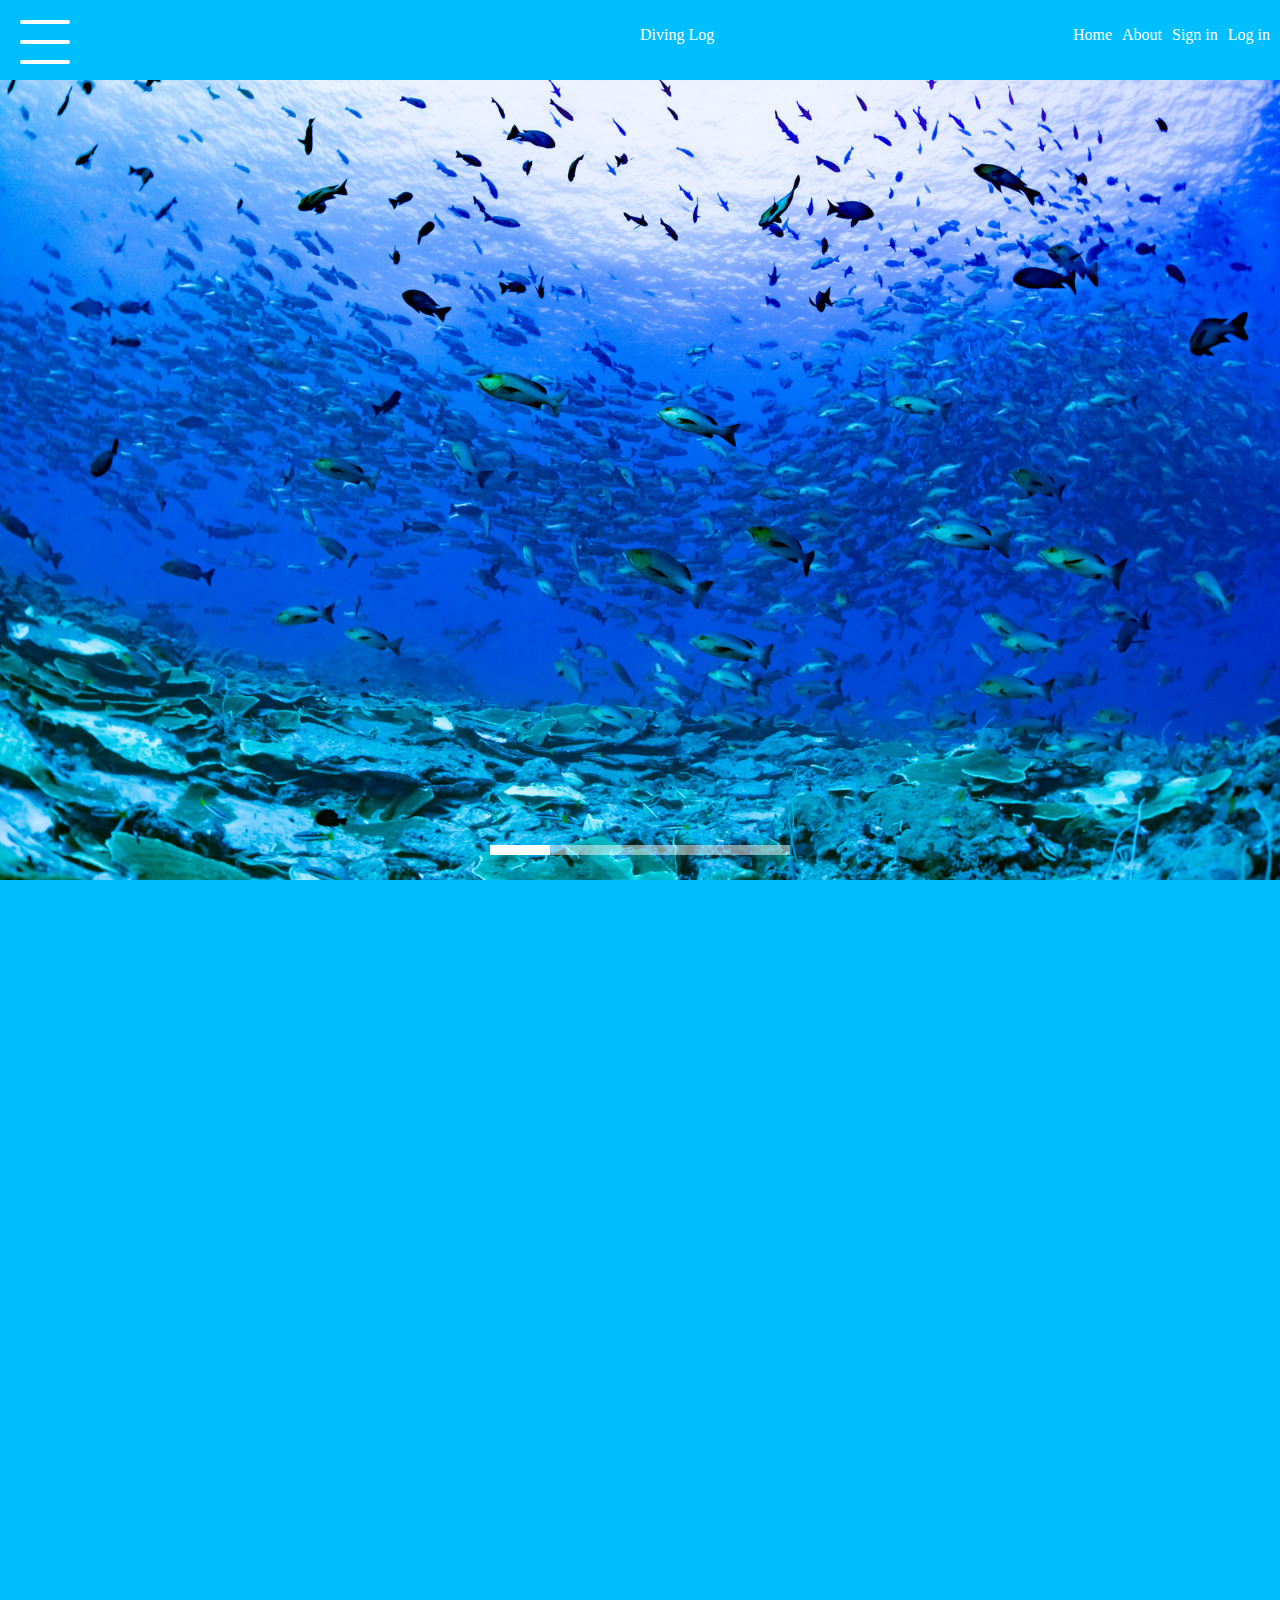
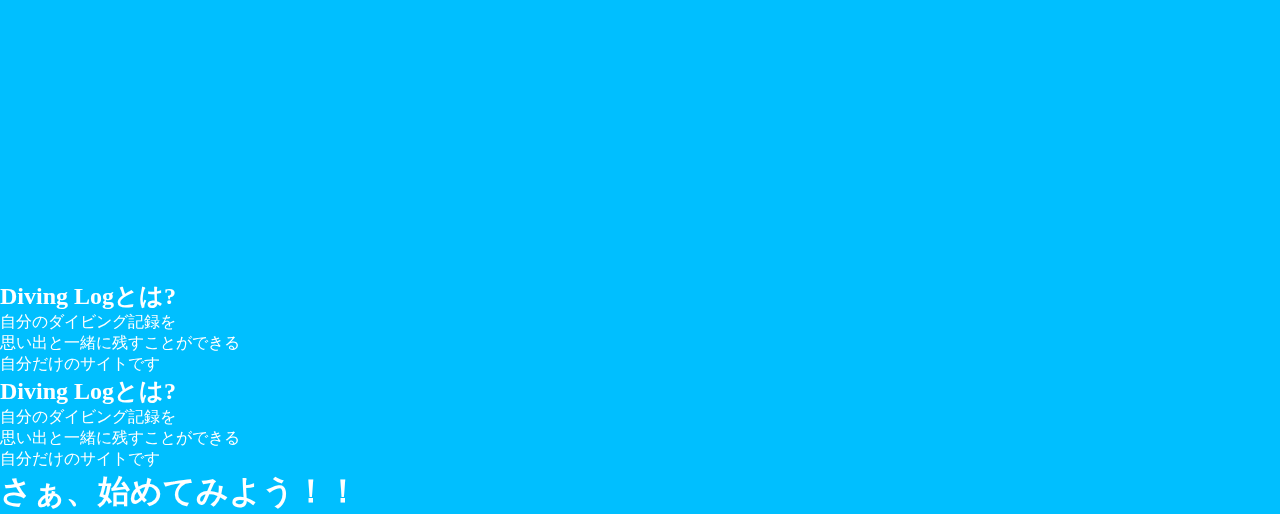
==== index2.html @ 8d14d4d7 "個人勉強" ====
<!DOCTYPE HTML>
<html lang="ja">
  <head>
    <meta charset="UTF-8" />
    <link rel="stylesheet" href="css/skippr.css" />
    <link rel="stylesheet" href="css/style2.css" />
    <title>Javascriptの勉強</title>
  </head>

  <body>
    <header>
      <nav>

        <p>Diving Log</p>
        <ul>
          <li>Home</li>
          <li>About</li>
          <li>Sign in</li>
          <li>Log in</li>
        </ul>
      </nav>
    </header>

    <div id="sp-menu">
      <h2>MENU</h2>
      <ul>
        <li><a href="#">MENU1</a></li>
        <li><a href="#">MENU2</a></li>
        <li><a href="#">MENU3</a></li>
        <li><a href="#">MENU4</a></li>
        <li><a href="#">MENU5</a></li>
      </ul>
    </div>

    <div id="hm-icon">
      <a href="#" class="menu-trigger">
        <span></span>
        <span></span>
        <span></span>
      </a>
    </div>

    <div class="main-visual">
      <div class="theTarget">
        <div class="img" style="background-image: url(img/sea1.jpeg);"></div>
        <div class="img" style="background-image: url(img/sea2.jpeg);"></div>
        <div class="img" style="background-image: url(img/sea3.jpeg);"></div>
        <div class="img" style="background-image: url(img/sea4.jpeg);"></div>
        <div class="img" style="background-image: url(img/sea5.jpeg);"></div>
      </div>
    </div>

    <main>
      <h1 class="scroll-block fade-block1">Welcome to Diving Log!!</h1>
      <section class="top1">
        <div class="text1">
          <h2 class="scroll-block fade-block2">Diving Logとは?</h2>
          <p class="scroll-block fade-block2">
            自分のダイビング記録を<br />
            思い出と一緒に残すことができる<br />
            自分だけのサイトです
          </p>
        </div>
        <img src="img/sea-view1.jpeg" class="image1 scroll-block"></img>
      </section>

      <section class="top2">
        <h2>Diving Logとは?</h2>
        <p>
          自分のダイビング記録を<br />
          思い出と一緒に残すことができる<br />
          自分だけのサイトです
        </p>
        <div class="image2"></div>
      </section>

      <section class="top3">
        <h2>Diving Logとは?</h2>
        <p>
          自分のダイビング記録を<br />
          思い出と一緒に残すことができる<br />
          自分だけのサイトです
        </p>
        <div class="image3"></div>
      </section>

      <h1>さぁ、始めてみよう！！</h1>
      <div class="image4"></div>
    </main>

    <script src="js/jquery.min.js"></script>
    <script src="js/jquery.ripples-min.js"></script>
    <script src="js/skippr.min.js"></script>
    <script src="js/script2.js"></script>
  </body>
</html>
---- css/skippr.css ----
.skippr{width:100%;height:100%;position:relative;overflow:hidden}.skippr>div{position:absolute;width:100%;height:100%;background-size:cover;background-position:50% 62.5%}.skippr>img{position:absolute;top:50%;left:50%;-webkit-transform:translate(-50%, -50%);-moz-transform:translate(-50%, -50%);-ms-transform:translate(-50%, -50%);transform:translate(-50%, -50%);width:100%;min-height:100%}.skippr-nav-container{position:absolute;left:50%;-webkit-transform:translate(-50%, 0);transform:translate(-50%, 0);-moz-transform:translate(-50%, 0);-ms-transform:translate(-50%, 0);bottom:25px;overflow:auto;z-index:999}.skippr-nav-element{cursor:pointer;float:left;background-color:rgba(255,255,255,0.5);-webkit-transition:all .25s linear;transition:all .25s linear}.skippr-nav-element-bubble{width:12px;height:12px;border-radius:50%;margin:0 4px}.skippr-nav-element-block{width:60px;height:10px}.skippr-nav-element:hover,.skippr-nav-element-active{background-color:#fff}.skippr-arrow{position:absolute;z-index:999;top:50%;-webkit-transform:translate(0%, -50%);-moz-transform:translate(0%, -50%);-ms-transform:translate(0%, -50%);transform:translate(0%, -50%);width:30px;height:30px;transform-origin:center center;-webkit-transform-origin:top left;cursor:pointer}.skippr-previous{left:2.5%;-webkit-transform:rotate(-45deg);transform:rotate(-45deg);border-top:2px solid white;border-left:2px solid white}.skippr-next{right:3.5%;-webkit-transform:rotate(-45deg);transform:rotate(-45deg);border-bottom:2px solid white;border-right:2px solid white}
/*# sourceMappingURL=skippr.css.map */
---- css/style2.css ----
@charset "UTF-8";

* {
  margin: 0;
  padding: 0;
  box-sizing: border-box;
}

header {
  height: 80px;
  background-color: deepskyblue;
  color: #fff;
}
header nav {
  position: relative;
}
header nav p {
  position: absolute;
  left: 50%;
  line-height: 70px;
}
header nav ul {
  display: flex;
  line-height: 70px;
  float: right;
  list-style: none;
}
header nav ul li {
  margin-right: 10px;
}
.main-visual {
  height: 800px;
  z-index: 8;
}

#hm-icon {
  position: fixed;
  left: 20px;
  top: 20px;
  z-index: 110;
}
.menu-trigger,
.menu-trigger span {
  display: inline-block;
  transition: all 0.4s;
  box-sizing: border-box;
}
.menu-trigger {
  position: relative;
  width: 50px;
  height: 44px;
}
.menu-trigger span {
  position: absolute;
  left: 0;
  width: 100%;
  height: 4px;
  background-color: #fff;
  border-radius: 4px;
}
.menu-trigger span:nth-child(1) {
  top: 0;
}
.menu-trigger span:nth-child(2) {
  top: 20px;
}
.menu-trigger span:nth-child(3) {
  bottom: 0;
}
.menu-trigger.active span:nth-child(1) {
  -webkit-transform: translateY(20px) rotate(-45deg);
  transform: translateY(20px) rotate(-45deg);
  background-color: #fff;
}
.menu-trigger.active span:nth-child(2) {
  opacity: 0;
}
.menu-trigger.active span:nth-child(3) {
  -webkit-transform: translateY(-20px) rotate(45deg);
  transform: translateY(-20px) rotate(45deg);
  background-color: #fff;
}

#sp-menu {
  position: fixed;
  top: 0;
  left: 0;
  background: #87ceeb;
  color: #fff;
  width: 20%;
  min-height: 100%;
  display: none;
  z-index: 100;
}
#sp-menu li {
  text-align: center;
  margin-bottom: 30px;
}
#sp-menu a {
  color: #fff;
  text-decoration: none;
  font-weight: bold;
}

main {
  background-color: deepskyblue;
  color: #fff;
}

.fade-block1 {
  display: block;
  height: 300px;
  font-size: 64px;
  text-align: center;
  opacity: 0;
  transform: translateY(-200px);
  transition: all 1.5s;
  padding-top: 50px;
}
.fade-block1.blockIn {
  opacity: 1;
  transform: translateY(0);
}
.top1 {
  margin: 100px auto;
  height: 500px;
}
.text1 {
  float: left;
  margin-left: 15%;
}
.top1 h2 {
  font-size: 40px;
  margin-bottom: 20px;
}
.image1 {
  display: block;
  height: 350px;
  float: right;
  margin-right: 15%;
  opacity: 0;
  transform: translateX(200px);
  transition: all 1.5s;
  border-radius: 30px;
}
.image1.blockIn {
  opacity: 1;
  transform: translateX(0);
}
.fade-block2 {
  opacity: 0;
  transform: translateX(-200px);
  transition: all 1.5s;
}
.fade-block2.blockIn {
  opacity: 1;
  transform: translateX(0);
}
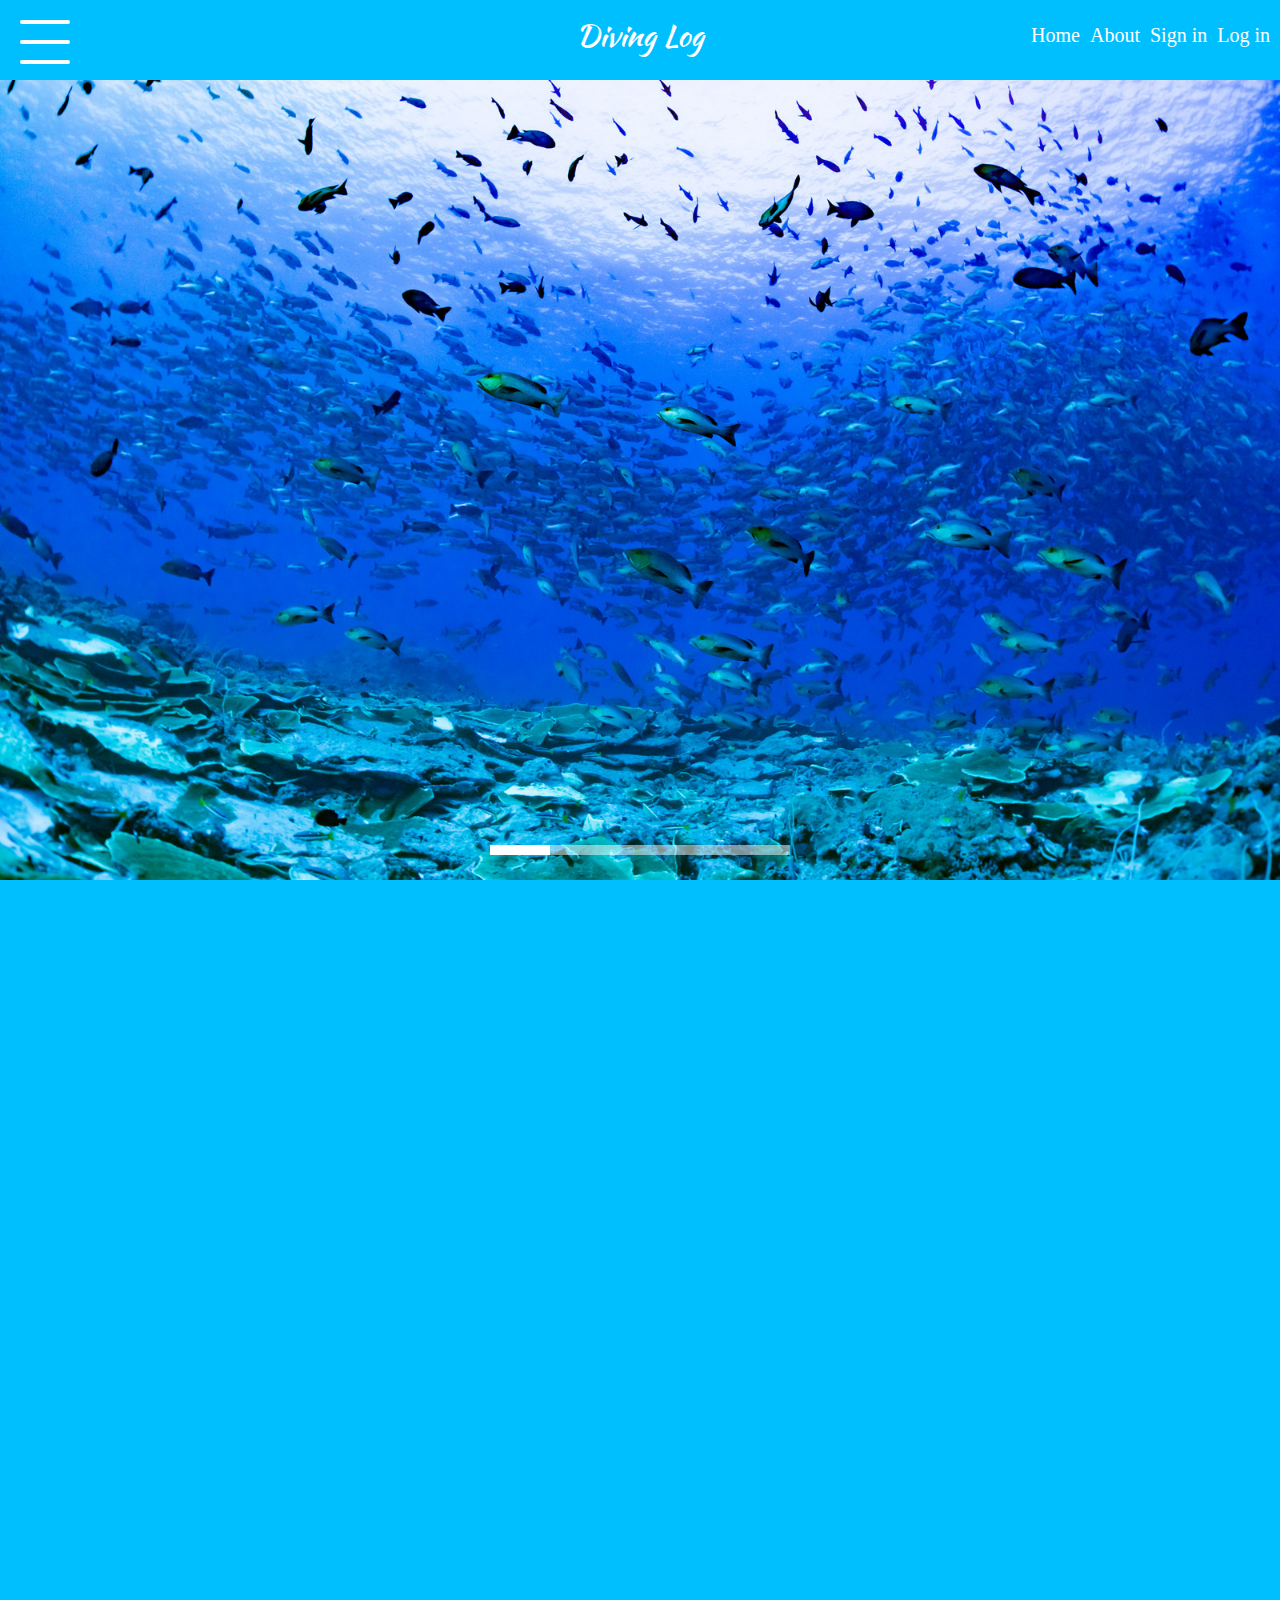
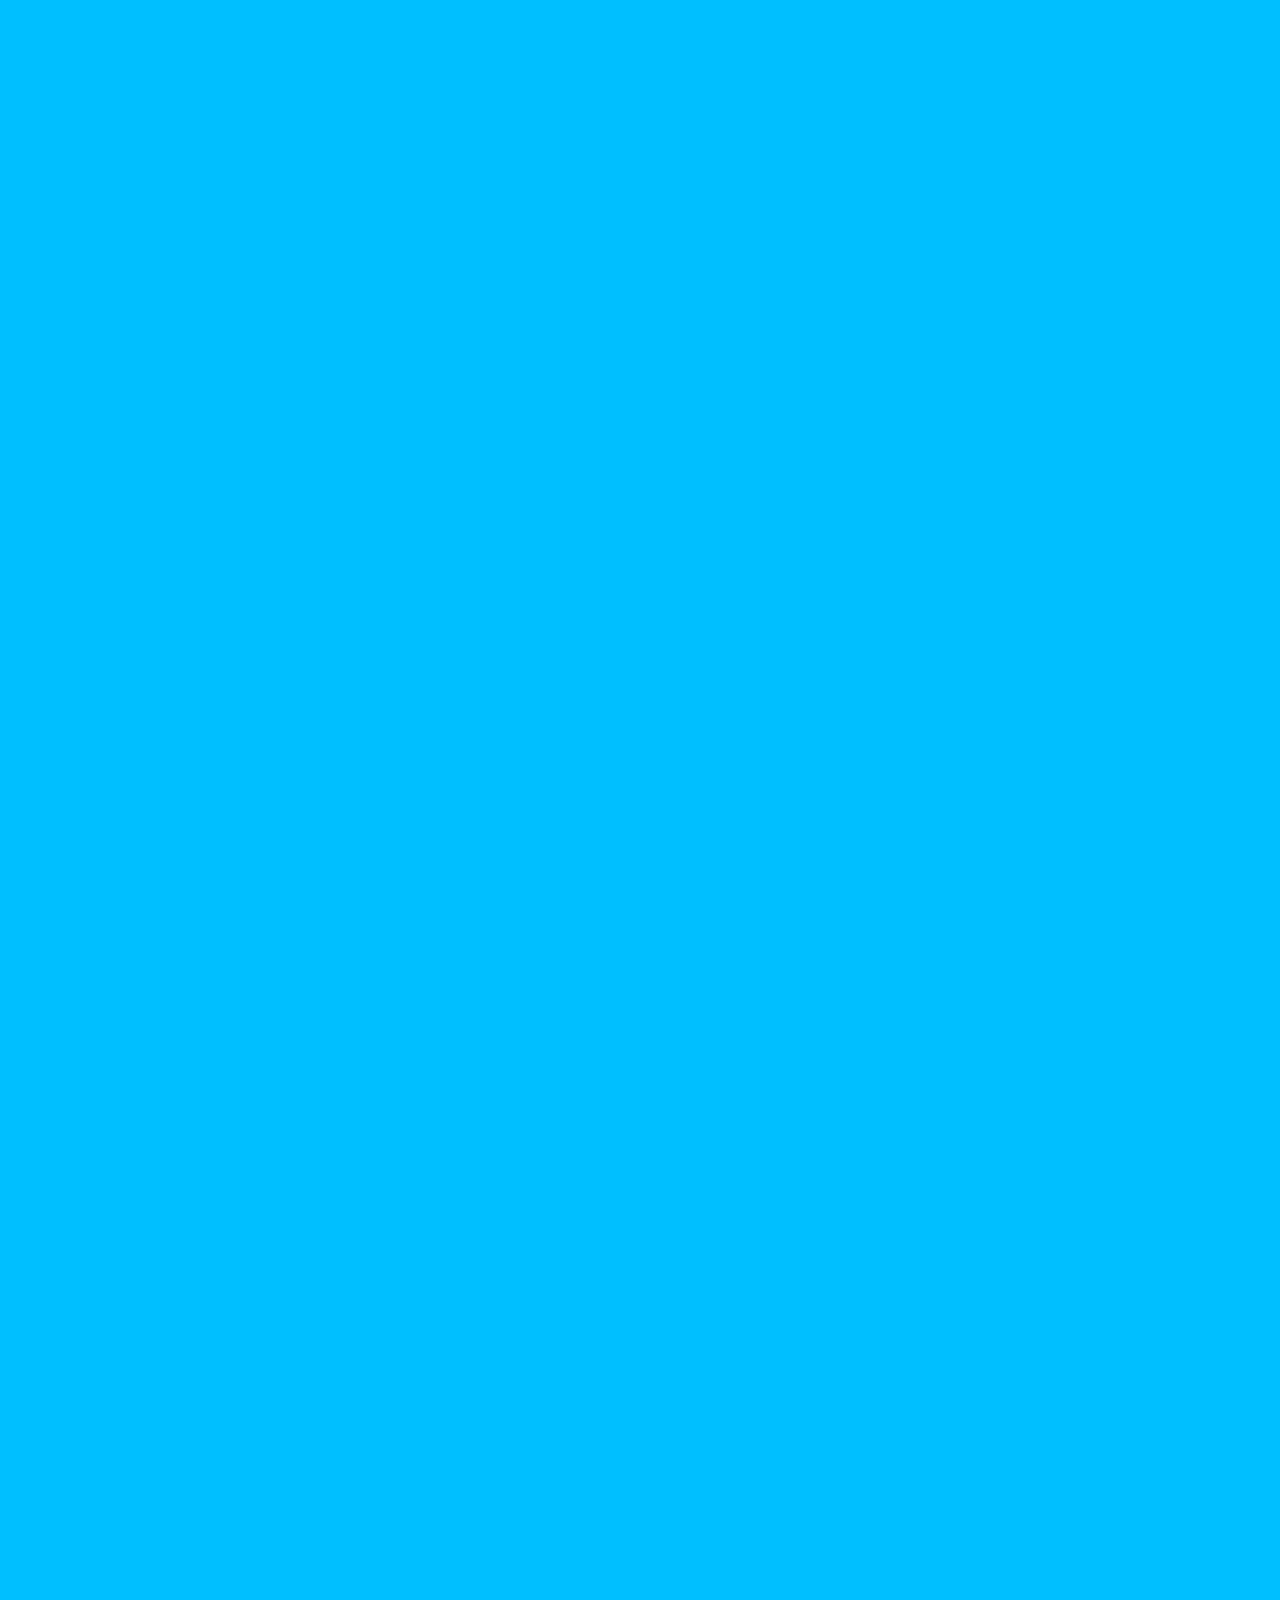
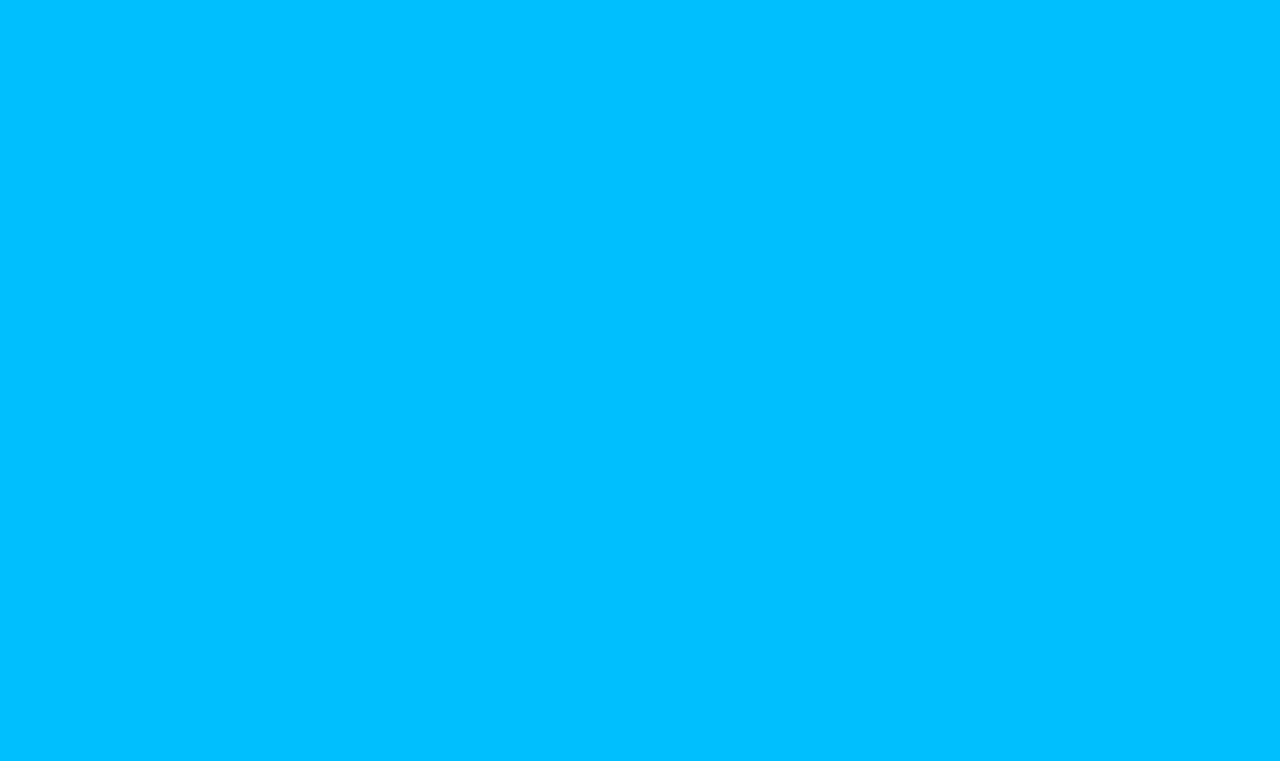
==== commit b9b71cc1: "個人勉強" ====
--- a/index2.html
+++ b/index2.html
@@ -4,13 +4,13 @@
     <meta charset="UTF-8" />
     <link rel="stylesheet" href="css/skippr.css" />
     <link rel="stylesheet" href="css/style2.css" />
+    <link href="https://fonts.googleapis.com/css?family=Kaushan+Script" rel="stylesheet">
     <title>Javascriptの勉強</title>
   </head>
 
   <body>
     <header>
       <nav>
-
         <p>Diving Log</p>
         <ul>
           <li>Home</li>
@@ -33,11 +33,11 @@
     </div>
 
     <div id="hm-icon">
-      <a href="#" class="menu-trigger">
+      <span class="menu-trigger">
         <span></span>
         <span></span>
         <span></span>
-      </a>
+      </span>
     </div>
 
     <div class="main-visual">
@@ -51,41 +51,55 @@
     </div>
 
     <main>
-      <h1 class="scroll-block fade-block1">Welcome to Diving Log!!</h1>
-      <section class="top1">
-        <div class="text1">
-          <h2 class="scroll-block fade-block2">Diving Logとは?</h2>
-          <p class="scroll-block fade-block2">
-            自分のダイビング記録を<br />
-            思い出と一緒に残すことができる<br />
-            自分だけのサイトです
-          </p>
+      <section class="main">
+
+        <h1 class="scroll-block fade-block">Welcome to Diving Log!!</h1>
+        
+        <div class="top">
+          <section class="text">
+            <h2 class="scroll-block fade-block1-1">Diving Logとは?</h2>
+            <p class="scroll-block fade-block1-1">
+              自分のダイビング記録を<br />
+              思い出と一緒に残すことができる<br />
+              自分だけのサイトだよ！
+            </p>
+          </section>
+
+          <img src="img/sea-view1.jpeg" class="image1 scroll-block fade-block1-2" />
         </div>
-        <img src="img/sea-view1.jpeg" class="image1 scroll-block"></img>
+
+        <div class="top">
+          <img src="img/sea-view2.jpeg" class="image2 scroll-block fade-block2-1" />
+
+          <section class="text">
+            <h2 class="scroll-block fade-block2-2">どんなことができるの？</h2>
+            <p class="scroll-block fade-block2-2">
+              潜った場所や潜った回数<br />
+              撮った写真を投稿して<br />
+              色んな人に見てもらおう！
+            </p>
+          </section>
+        </div>
+
+        <div class="top">
+          <section class="text">
+            <h2 class="scroll-block fade-block1-1">他の人の投稿も見れるの？</h2>
+            <p class="scroll-block fade-block1-1">
+              もちろん！マイページを設定していたら<br />
+              相手がどんなダイバーなのかも知れるよ！<br />
+              壮大な写真なんかも投稿して自慢しよう！
+            </p>
+          </section>
+
+          <img src="img/sea-view3.jpeg" class="image1 scroll-block fade-block1-2" />
+        </div>
+
+        <section class="go">
+          <h1 class="scroll-block fade-block2-1">さぁ、君も始めてみよう！！</h1>
+          <img src="img/sea-view4.jpeg" class="image1 scroll-block fade-block2-2">
+        </section>
+
       </section>
-
-      <section class="top2">
-        <h2>Diving Logとは?</h2>
-        <p>
-          自分のダイビング記録を<br />
-          思い出と一緒に残すことができる<br />
-          自分だけのサイトです
-        </p>
-        <div class="image2"></div>
-      </section>
-
-      <section class="top3">
-        <h2>Diving Logとは?</h2>
-        <p>
-          自分のダイビング記録を<br />
-          思い出と一緒に残すことができる<br />
-          自分だけのサイトです
-        </p>
-        <div class="image3"></div>
-      </section>
-
-      <h1>さぁ、始めてみよう！！</h1>
-      <div class="image4"></div>
     </main>
 
     <script src="js/jquery.min.js"></script>
--- a/css/style2.css
+++ b/css/style2.css
@@ -6,7 +6,9 @@
   box-sizing: border-box;
 }
 
+/* header */
 header {
+  width: 100%;
   height: 80px;
   background-color: deepskyblue;
   color: #fff;
@@ -16,8 +18,11 @@
 }
 header nav p {
   position: absolute;
-  left: 50%;
+  left: 45%;
   line-height: 70px;
+  font-size: 30px;
+  text-align: center;
+  font-family: "Kaushan Script", cursive;
 }
 header nav ul {
   display: flex;
@@ -27,11 +32,22 @@
 }
 header nav ul li {
   margin-right: 10px;
-}
+  font-size: 20px;
+}
+
+/* header */
+
+/* .main-visual */
+
 .main-visual {
+  width: 100%;
   height: 800px;
   z-index: 8;
 }
+
+/* .main-visual */
+
+/* ハンバーガー */
 
 #hm-icon {
   position: fixed;
@@ -42,7 +58,7 @@
 .menu-trigger,
 .menu-trigger span {
   display: inline-block;
-  transition: all 0.4s;
+  transition: all 1s;
   box-sizing: border-box;
 }
 .menu-trigger {
@@ -85,16 +101,23 @@
   position: fixed;
   top: 0;
   left: 0;
-  background: #87ceeb;
+  background: rgba(135, 206, 235, 0.8);
   color: #fff;
   width: 20%;
   min-height: 100%;
   display: none;
   z-index: 100;
-}
+  text-align: center;
+}
+#sp-menu h2 {
+  margin-top: 60px;
+  margin-bottom: 30px;
+  opacity: 1;
+}
+
 #sp-menu li {
-  text-align: center;
   margin-bottom: 30px;
+  opacity: 1;
 }
 #sp-menu a {
   color: #fff;
@@ -102,57 +125,91 @@
   font-weight: bold;
 }
 
-main {
+/* ハンバーガー */
+
+.main {
+  width: 100%;
   background-color: deepskyblue;
   color: #fff;
 }
 
-.fade-block1 {
-  display: block;
-  height: 300px;
+.fade-block {
   font-size: 64px;
   text-align: center;
   opacity: 0;
   transform: translateY(-200px);
   transition: all 1.5s;
   padding-top: 50px;
-}
-.fade-block1.blockIn {
+  font-family: "Kaushan Script", cursive;
+}
+.fade-block.blockIn {
   opacity: 1;
   transform: translateY(0);
 }
-.top1 {
-  margin: 100px auto;
-  height: 500px;
-}
-.text1 {
-  float: left;
-  margin-left: 15%;
-}
-.top1 h2 {
+.top {
+  display: flex;
+  justify-content: center;
+  margin: 300px auto;
+}
+.top h2 {
   font-size: 40px;
   margin-bottom: 20px;
 }
+.text {
+  padding-top: 50px;
+}
 .image1 {
-  display: block;
-  height: 350px;
-  float: right;
-  margin-right: 15%;
+  width: 600px;
+  height: auto;
+  border-radius: 30px;
+  margin-left: 50px;
+}
+.fade-block1-1 {
+  opacity: 0;
+  transform: translateX(-200px);
+  transition: all 1.5s;
+}
+.fade-block1-1.blockIn {
+  opacity: 1;
+  transform: translateX(0);
+}
+.fade-block1-2 {
   opacity: 0;
   transform: translateX(200px);
   transition: all 1.5s;
+}
+.fade-block1-2.blockIn {
+  opacity: 1;
+  transform: translateX(0);
+}
+.image2 {
+  width: 600px;
+  height: auto;
   border-radius: 30px;
-}
-.image1.blockIn {
-  opacity: 1;
-  transform: translateX(0);
-}
-.fade-block2 {
+  margin-right: 50px;
+}
+.fade-block2-1 {
   opacity: 0;
   transform: translateX(-200px);
   transition: all 1.5s;
 }
-.fade-block2.blockIn {
-  opacity: 1;
-  transform: translateX(0);
-}
+.fade-block2-1.blockIn {
+  opacity: 1;
+  transform: translateX(0);
+}
+.fade-block2-2 {
+  opacity: 0;
+  transform: translateX(200px);
+  transition: all 1.5s;
+}
+.fade-block2-2.blockIn {
+  opacity: 1;
+  transform: translateX(0);
+}
+.go {
+  text-align: center;
+}
+.go h1 {
+  font-size: 60px;
+  margin-bottom: 20px;
+}
